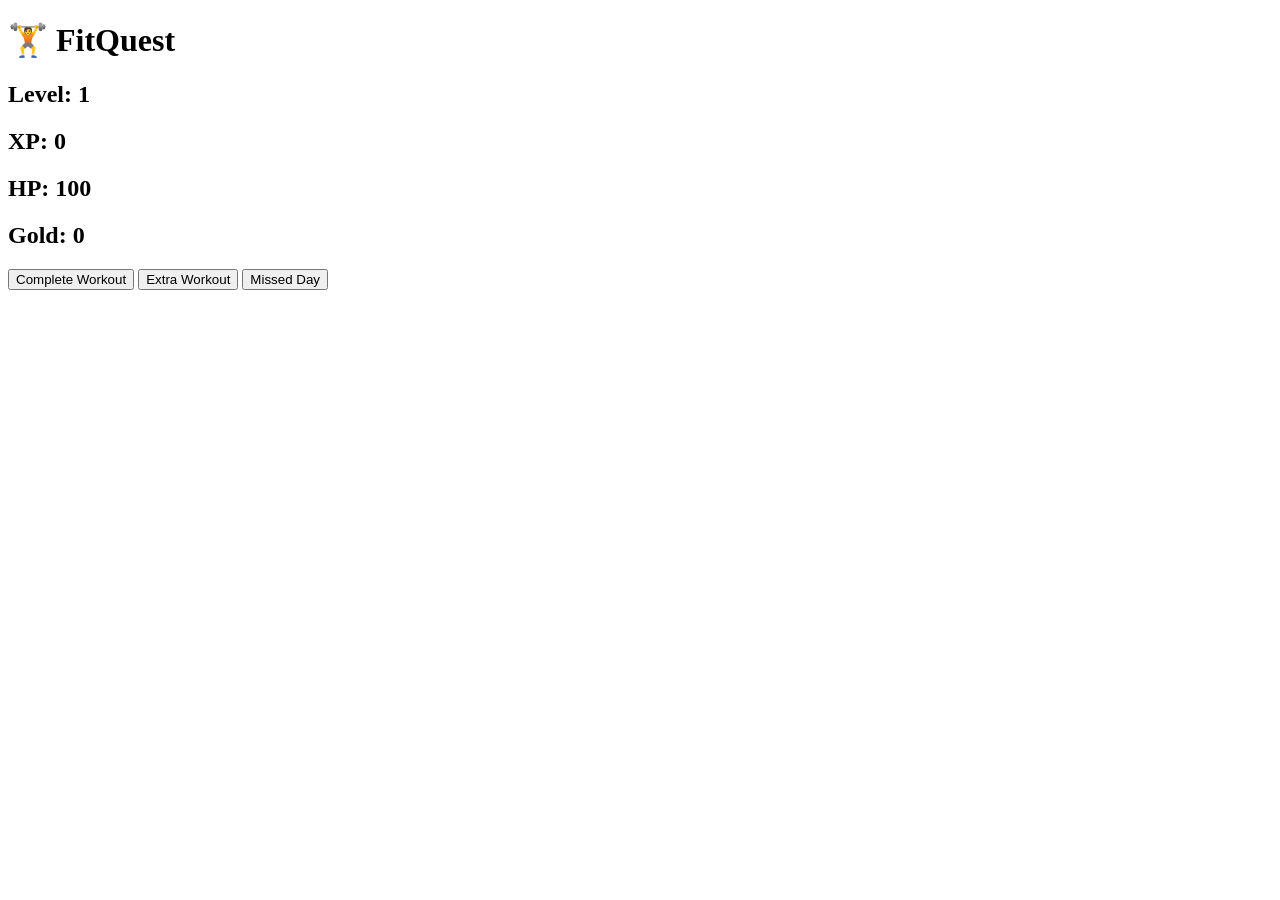
==== templates/index.html @ 639e8d34 "First commit - fitness game" ====
<!DOCTYPE html>
<html>
<head>
    <title>FitQuest Game</title>
    <link rel="stylesheet" href="/static/style.css">
</head>
<body>

<h1>🏋️ FitQuest</h1>

<h2>Level: <span id="level">1</span></h2>
<h2>XP: <span id="xp">0</span></h2>
<h2>HP: <span id="hp">100</span></h2>
<h2>Gold: <span id="gold">0</span></h2>

<button onclick="completeWorkout()">
Complete Workout
</button>

<button onclick="extraWorkout()">
Extra Workout
</button>

<button onclick="missedDay()">
Missed Day
</button>

<script src="/static/script.js"></script>

</body>
</html>
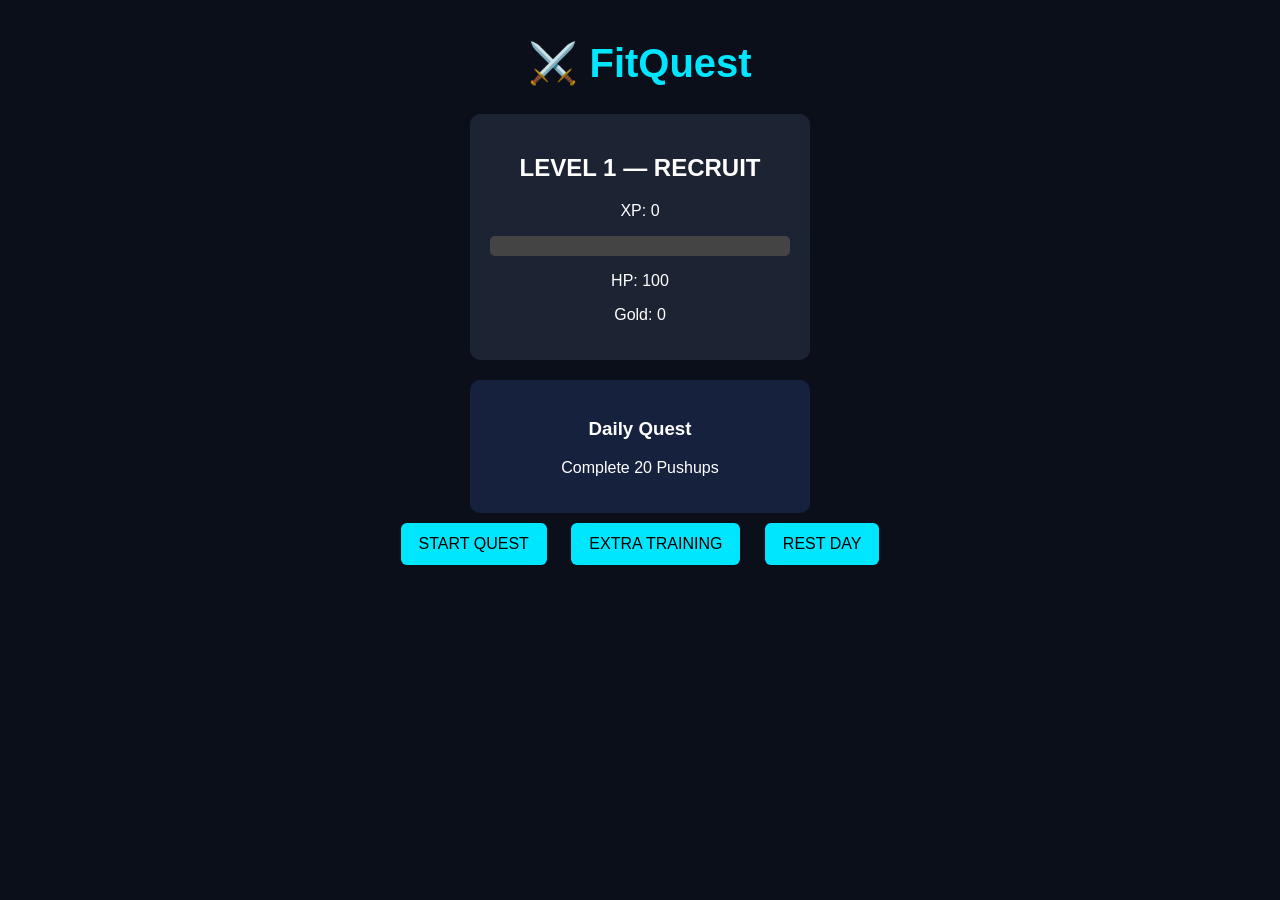
==== commit ff38e3cd: "Add Solo Leveling game UI" ====
--- a/templates/index.html
+++ b/templates/index.html
@@ -4,26 +4,55 @@
     <title>FitQuest Game</title>
     <link rel="stylesheet" href="/static/style.css">
 </head>
+
 <body>
 
-<h1>🏋️ FitQuest</h1>
+<div class="container">
 
-<h2>Level: <span id="level">1</span></h2>
-<h2>XP: <span id="xp">0</span></h2>
-<h2>HP: <span id="hp">100</span></h2>
-<h2>Gold: <span id="gold">0</span></h2>
+    <h1 class="title">⚔️ FitQuest</h1>
 
-<button onclick="completeWorkout()">
-Complete Workout
-</button>
+    <div class="card">
 
-<button onclick="extraWorkout()">
-Extra Workout
-</button>
+        <h2 id="rank">LEVEL 1 — RECRUIT</h2>
 
-<button onclick="missedDay()">
-Missed Day
-</button>
+        <p>XP: <span id="xp">0</span></p>
+
+        <div class="progress-bar">
+            <div class="progress" id="progress"></div>
+        </div>
+
+        <p>HP: <span id="hp">100</span></p>
+        <p>Gold: <span id="gold">0</span></p>
+
+    </div>
+
+    <div class="quest-card">
+
+        <h3>Daily Quest</h3>
+
+        <p>
+        Complete 20 Pushups
+        </p>
+
+    </div>
+
+    <div class="buttons">
+
+        <button onclick="completeWorkout()">
+        START QUEST
+        </button>
+
+        <button onclick="extraWorkout()">
+        EXTRA TRAINING
+        </button>
+
+        <button onclick="missedDay()">
+        REST DAY
+        </button>
+
+    </div>
+
+</div>
 
 <script src="/static/script.js"></script>
 
--- a/static/style.css
+++ b/static/style.css
@@ -0,0 +1,58 @@
+body {
+    background-color: #0b0f1a;
+    font-family: Arial, Helvetica, sans-serif;
+    color: white;
+    text-align: center;
+}
+
+.container {
+    margin-top: 40px;
+}
+
+.title {
+    font-size: 40px;
+    color: #00e6ff;
+}
+
+.card {
+    background-color: #1c2333;
+    padding: 20px;
+    margin: 20px auto;
+    width: 300px;
+    border-radius: 10px;
+}
+
+.quest-card {
+    background-color: #16213e;
+    padding: 20px;
+    width: 300px;
+    margin: auto;
+    border-radius: 10px;
+}
+
+.progress-bar {
+    width: 100%;
+    background-color: #444;
+    border-radius: 5px;
+}
+
+.progress {
+    width: 0%;
+    height: 20px;
+    background-color: #00ffcc;
+    border-radius: 5px;
+}
+
+button {
+    margin: 10px;
+    padding: 12px 18px;
+    font-size: 16px;
+    background-color: #00e6ff;
+    border: none;
+    border-radius: 6px;
+    cursor: pointer;
+}
+
+button:hover {
+    background-color: #00bcd4;
+}
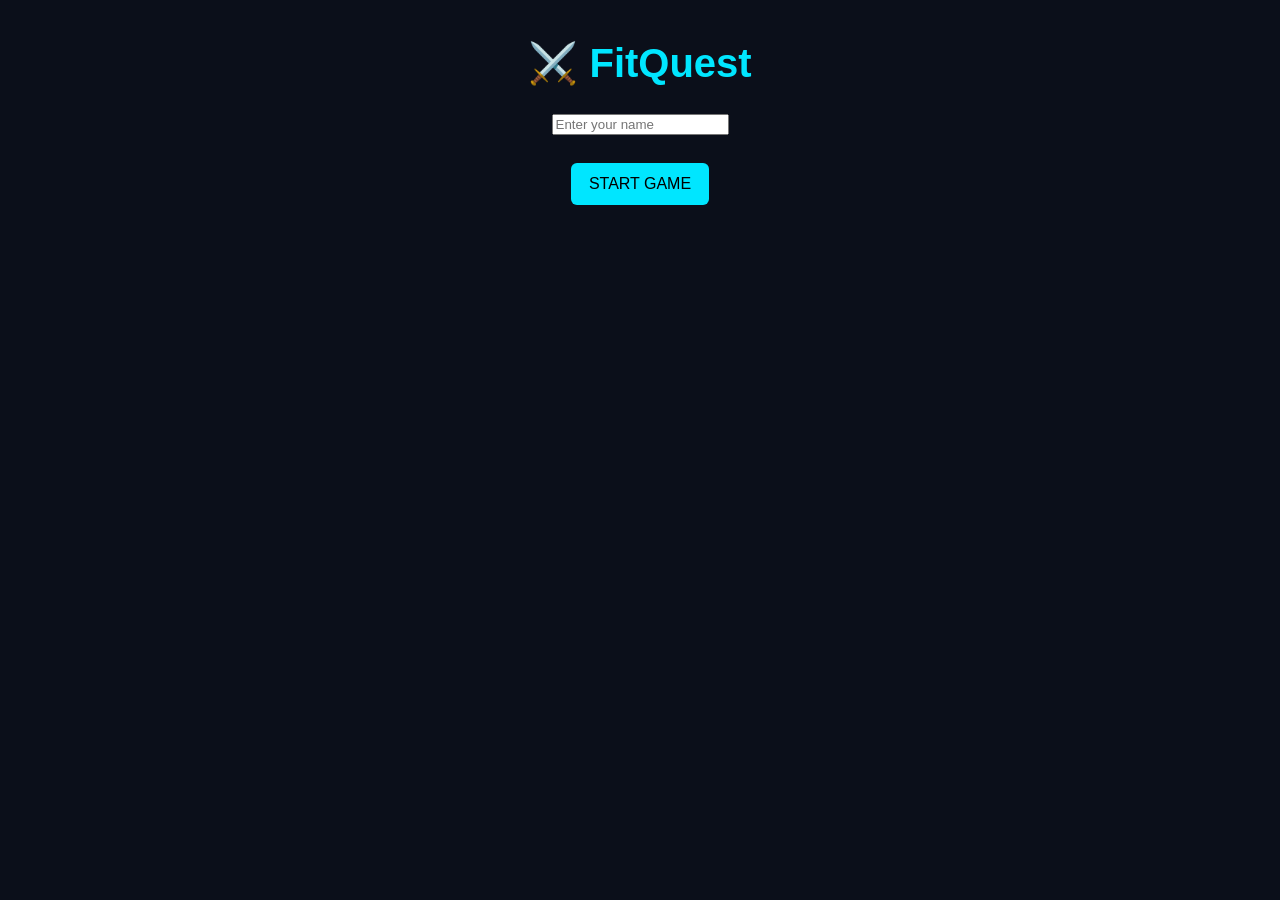
==== commit 5318345a: "Add player name screen" ====
--- a/templates/index.html
+++ b/templates/index.html
@@ -9,46 +9,48 @@
 
 <div class="container">
 
-    <h1 class="title">⚔️ FitQuest</h1>
+    <!-- LOGIN SCREEN -->
+    <div id="login-screen">
 
-    <div class="card">
+        <h1 class="title">⚔️ FitQuest</h1>
 
-        <h2 id="rank">LEVEL 1 — RECRUIT</h2>
+        <input type="text" id="username" placeholder="Enter your name">
 
-        <p>XP: <span id="xp">0</span></p>
+        <br><br>
 
-        <div class="progress-bar">
-            <div class="progress" id="progress"></div>
-        </div>
-
-        <p>HP: <span id="hp">100</span></p>
-        <p>Gold: <span id="gold">0</span></p>
+        <button onclick="startGame()">START GAME</button>
 
     </div>
 
-    <div class="quest-card">
+    <!-- GAME SCREEN -->
+    <div id="game-screen" style="display:none;">
 
-        <h3>Daily Quest</h3>
+        <h1 class="title">⚔️ FitQuest</h1>
 
-        <p>
-        Complete 20 Pushups
-        </p>
+        <h2 id="welcome"></h2>
 
-    </div>
+        <div class="card">
+            <h2 id="rank">LEVEL 1 — RECRUIT</h2>
+            <p>XP: <span id="xp">0</span></p>
 
-    <div class="buttons">
+            <div class="progress-bar">
+                <div class="progress" id="progress"></div>
+            </div>
 
-        <button onclick="completeWorkout()">
-        START QUEST
-        </button>
+            <p>HP: <span id="hp">100</span></p>
+            <p>Gold: <span id="gold">0</span></p>
+        </div>
 
-        <button onclick="extraWorkout()">
-        EXTRA TRAINING
-        </button>
+        <div class="quest-card">
+            <h3>Daily Quest</h3>
+            <p>Complete 20 Pushups</p>
+        </div>
 
-        <button onclick="missedDay()">
-        REST DAY
-        </button>
+        <div class="buttons">
+            <button onclick="completeWorkout()">START QUEST</button>
+            <button onclick="extraWorkout()">EXTRA TRAINING</button>
+            <button onclick="missedDay()">REST DAY</button>
+        </div>
 
     </div>
 
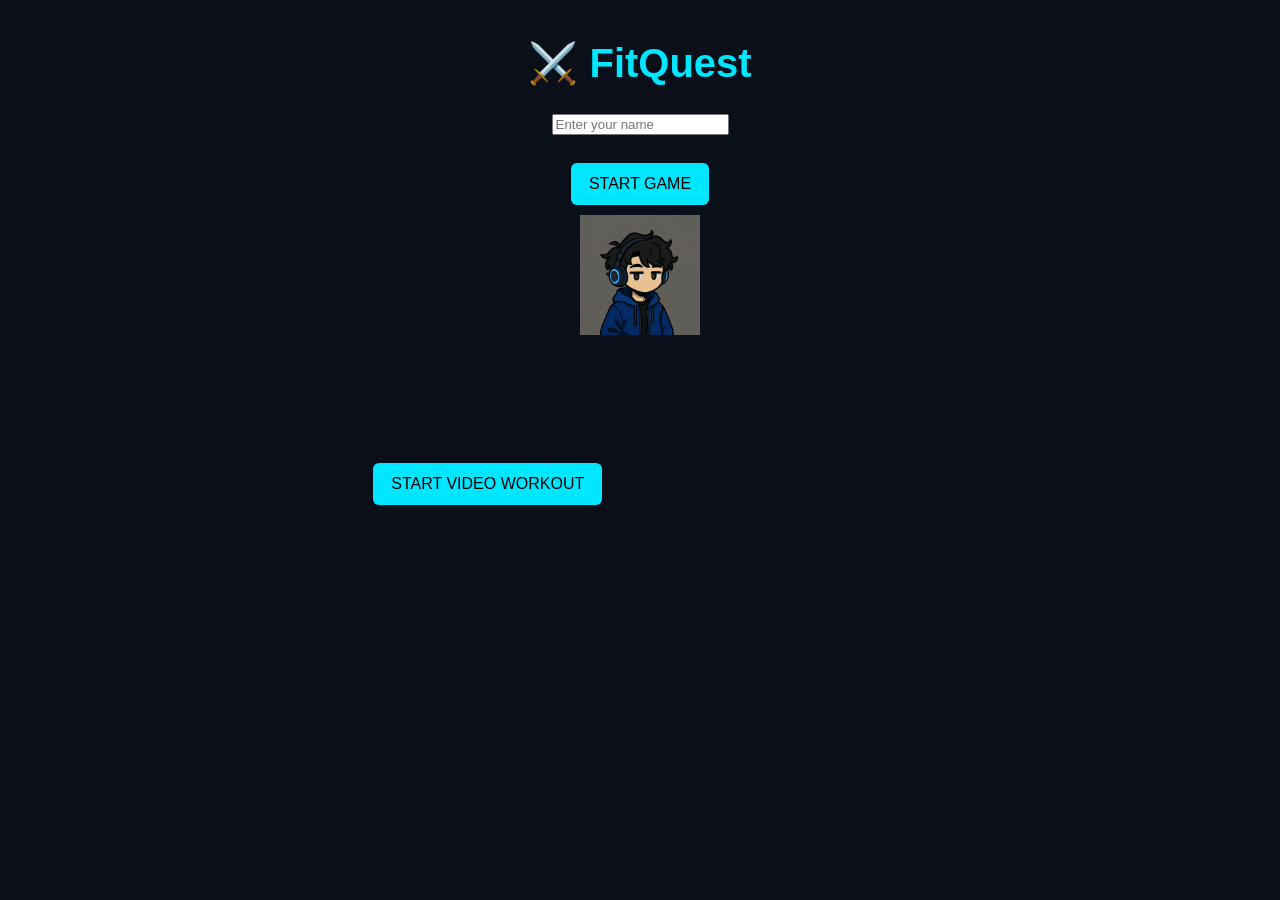
==== commit c54b50ee: "Add avatar, save progress, video camera" ====
--- a/templates/index.html
+++ b/templates/index.html
@@ -21,6 +21,14 @@
         <button onclick="startGame()">START GAME</button>
 
     </div>
+      
+     <div class="avatar-box">
+
+    <img id="avatar"
+         src="/static/avatars/recruit.png"
+         width="120">
+
+</div>
 
     <!-- GAME SCREEN -->
     <div id="game-screen" style="display:none;">
@@ -55,6 +63,13 @@
     </div>
 
 </div>
+<button onclick="startCamera()">
+START VIDEO WORKOUT
+</button>
+<video id="video"
+       width="300"
+       autoplay>
+</video>
 
 <script src="/static/script.js"></script>
 
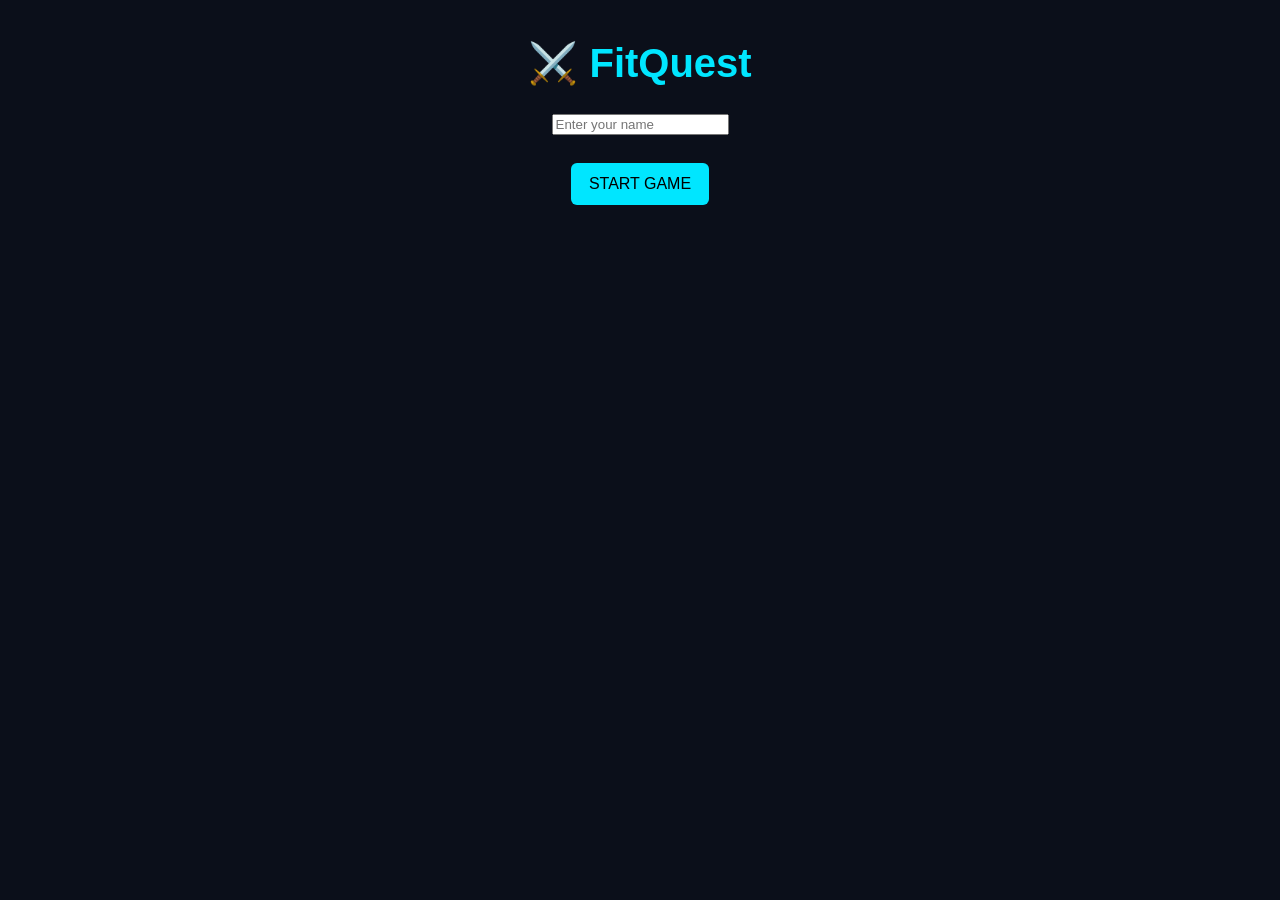
==== commit a7f6054c: "Add avatar selection flow" ====
--- a/templates/index.html
+++ b/templates/index.html
@@ -1,75 +1,201 @@
 <!DOCTYPE html>
 <html>
 <head>
-    <title>FitQuest Game</title>
-    <link rel="stylesheet" href="/static/style.css">
+
+<title>FitQuest</title>
+
+<link rel="stylesheet" href="/static/style.css">
+
 </head>
 
 <body>
 
 <div class="container">
 
-    <!-- LOGIN SCREEN -->
-    <div id="login-screen">
-
-        <h1 class="title">⚔️ FitQuest</h1>
-
-        <input type="text" id="username" placeholder="Enter your name">
-
-        <br><br>
-
-        <button onclick="startGame()">START GAME</button>
-
-    </div>
-      
-     <div class="avatar-box">
-
-    <img id="avatar"
-         src="/static/avatars/recruit.png"
-         width="120">
-
-</div>
-
-    <!-- GAME SCREEN -->
-    <div id="game-screen" style="display:none;">
-
-        <h1 class="title">⚔️ FitQuest</h1>
-
-        <h2 id="welcome"></h2>
-
-        <div class="card">
-            <h2 id="rank">LEVEL 1 — RECRUIT</h2>
-            <p>XP: <span id="xp">0</span></p>
-
-            <div class="progress-bar">
-                <div class="progress" id="progress"></div>
-            </div>
-
-            <p>HP: <span id="hp">100</span></p>
-            <p>Gold: <span id="gold">0</span></p>
-        </div>
-
-        <div class="quest-card">
-            <h3>Daily Quest</h3>
-            <p>Complete 20 Pushups</p>
-        </div>
-
-        <div class="buttons">
-            <button onclick="completeWorkout()">START QUEST</button>
-            <button onclick="extraWorkout()">EXTRA TRAINING</button>
-            <button onclick="missedDay()">REST DAY</button>
-        </div>
-
-    </div>
-
-</div>
+<!-- SCREEN 1 — LOGIN -->
+
+<div id="login-screen">
+
+<h1 class="title">⚔️ FitQuest</h1>
+
+<input
+type="text"
+id="username"
+placeholder="Enter your name">
+
+<br><br>
+
+<button onclick="goToAvatar()">
+
+START GAME
+
+</button>
+
+</div>
+
+
+
+<!-- SCREEN 2 — AVATAR SELECTION -->
+
+<div
+id="avatar-screen"
+style="display:none;">
+
+<h2>
+
+Choose Your Avatar
+
+</h2>
+
+<br>
+
+<img
+src="/static/avatars/avatar1.png"
+width="100"
+onclick="selectAvatar(this)">
+
+<img
+src="/static/avatars/avatar2.png"
+width="100"
+onclick="selectAvatar(this)">
+
+<img
+src="/static/avatars/avatar3.png"
+width="100"
+onclick="selectAvatar(this)">
+
+<br><br>
+
+<button onclick="startGame()">
+
+START PLAYING
+
+</button>
+
+</div>
+
+
+
+<!-- SCREEN 3 — GAME -->
+
+<div
+id="game-screen"
+style="display:none;">
+
+<img
+id="avatar"
+width="120">
+
+<h1 class="title">
+
+⚔️ FitQuest
+
+</h1>
+
+<h2 id="welcome"></h2>
+
+
+
+<div class="card">
+
+<h2>
+
+LEVEL 1 — RECRUIT
+
+</h2>
+
+<p>
+
+XP: <span id="xp">0</span>
+
+</p>
+
+<div class="progress-bar">
+
+<div
+class="progress"
+id="progress">
+
+</div>
+
+</div>
+
+<p>
+
+HP: <span id="hp">100</span>
+
+</p>
+
+<p>
+
+Gold: <span id="gold">0</span>
+
+</p>
+
+</div>
+
+
+
+<div class="quest-card">
+
+<h3>
+
+Daily Quest
+
+</h3>
+
+<p>
+
+Complete 20 Pushups
+
+</p>
+
+<br>
+
 <button onclick="startCamera()">
+
 START VIDEO WORKOUT
-</button>
-<video id="video"
-       width="300"
-       autoplay>
+
+</button>
+
+<br><br>
+
+<video
+id="video"
+width="300"
+autoplay>
+
 </video>
+
+</div>
+
+
+
+<div class="buttons">
+
+<button onclick="completeWorkout()">
+
+START QUEST
+
+</button>
+
+<button onclick="extraWorkout()">
+
+EXTRA TRAINING
+
+</button>
+
+<button onclick="missedDay()">
+
+REST DAY
+
+</button>
+
+</div>
+
+</div>
+
+</div>
 
 <script src="/static/script.js"></script>
 
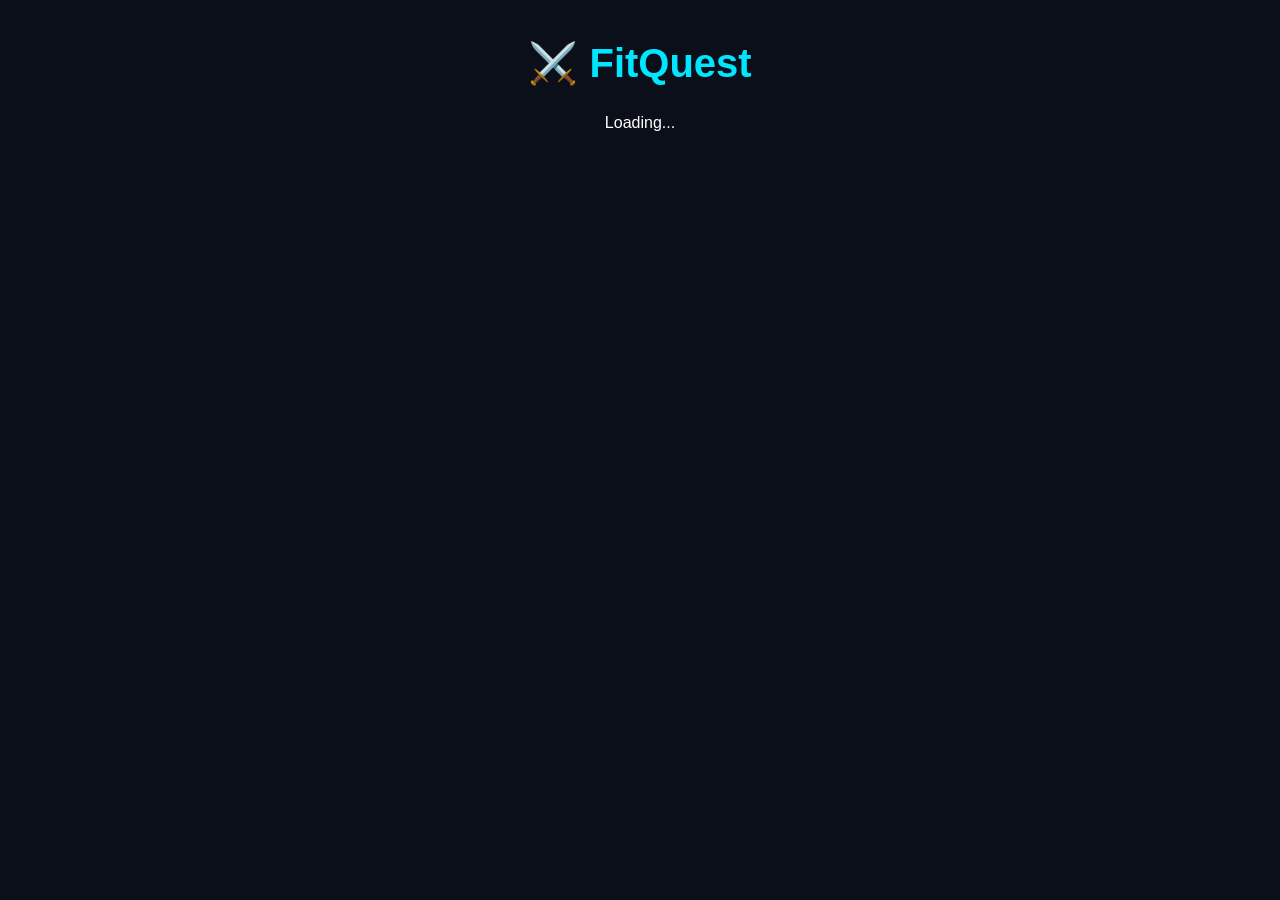
==== commit f25f990d: "Final playable game version" ====
--- a/templates/index.html
+++ b/templates/index.html
@@ -3,6 +3,7 @@
 <head>
 
 <title>FitQuest</title>
+<meta name="viewport" content="width=device-width, initial-scale=1.0">
 
 <link rel="stylesheet" href="/static/style.css">
 
@@ -12,9 +13,20 @@
 
 <div class="container">
 
-<!-- SCREEN 1 — LOGIN -->
-
-<div id="login-screen">
+<!-- LOADING -->
+
+<div id="loading-screen">
+
+<h1 class="title">⚔️ FitQuest</h1>
+<p>Loading...</p>
+
+</div>
+
+
+
+<!-- LOGIN -->
+
+<div id="login-screen" style="display:none;">
 
 <h1 class="title">⚔️ FitQuest</h1>
 
@@ -26,111 +38,78 @@
 <br><br>
 
 <button onclick="goToAvatar()">
-
 START GAME
-
-</button>
-
-</div>
-
-
-
-<!-- SCREEN 2 — AVATAR SELECTION -->
-
-<div
-id="avatar-screen"
-style="display:none;">
-
-<h2>
-
-Choose Your Avatar
-
+</button>
+
+</div>
+
+
+
+<!-- AVATAR -->
+
+<div id="avatar-screen" style="display:none;">
+
+<h2>Choose Your Avatar</h2>
+
+<div class="avatar-grid">
+
+<img src="/static/avatars/avatar1.png"
+class="avatar-option"
+onclick="selectAvatar(this)">
+
+<img src="/static/avatars/avatar2.png"
+class="avatar-option"
+onclick="selectAvatar(this)">
+
+<img src="/static/avatars/avatar3.png"
+class="avatar-option"
+onclick="selectAvatar(this)">
+
+</div>
+
+<br>
+
+<button onclick="goToLevels()">
+START PLAYING
+</button>
+
+</div>
+
+
+
+<!-- LEVEL MAP -->
+
+<div id="level-screen" style="display:none;">
+
+<h2>Choose Level</h2>
+
+<div id="level-grid"></div>
+
+</div>
+
+
+
+<!-- GAME -->
+
+<div id="game-screen" style="display:none;">
+
+<img id="avatar" width="120">
+
+<h1 class="title">⚔️ FitQuest</h1>
+
+<h2 id="welcome"></h2>
+
+<div class="card">
+
+<h2 id="rank">
+LEVEL 1 — RECRUIT
 </h2>
 
-<br>
-
-<img
-src="/static/avatars/avatar1.png"
-width="100"
-onclick="selectAvatar(this)">
-
-<img
-src="/static/avatars/avatar2.png"
-width="100"
-onclick="selectAvatar(this)">
-
-<img
-src="/static/avatars/avatar3.png"
-width="100"
-onclick="selectAvatar(this)">
-
-<br><br>
-
-<button onclick="startGame()">
-
-START PLAYING
-
-</button>
-
-</div>
-
-
-
-<!-- SCREEN 3 — GAME -->
-
-<div
-id="game-screen"
-style="display:none;">
-
-<img
-id="avatar"
-width="120">
-
-<h1 class="title">
-
-⚔️ FitQuest
-
-</h1>
-
-<h2 id="welcome"></h2>
-
-
-
-<div class="card">
-
-<h2>
-
-LEVEL 1 — RECRUIT
-
-</h2>
-
-<p>
-
-XP: <span id="xp">0</span>
-
-</p>
-
-<div class="progress-bar">
-
-<div
-class="progress"
-id="progress">
-
-</div>
-
-</div>
-
-<p>
-
-HP: <span id="hp">100</span>
-
-</p>
-
-<p>
-
-Gold: <span id="gold">0</span>
-
-</p>
+<p>XP: <span id="xp">0</span></p>
+
+<p>HP: <span id="hp">100</span></p>
+
+<p>Gold: <span id="gold">0</span></p>
 
 </div>
 
@@ -138,25 +117,47 @@
 
 <div class="quest-card">
 
-<h3>
-
-Daily Quest
-
-</h3>
-
-<p>
-
-Complete 20 Pushups
-
-</p>
-
-<br>
-
-<button onclick="startCamera()">
-
-START VIDEO WORKOUT
-
-</button>
+<h3>Daily Quest</h3>
+
+<div class="exercise">
+
+<p>Complete 20 Pushups</p>
+
+<button onclick="startExercise(0)">
+START VIDEO
+</button>
+
+<span id="done0"></span>
+
+</div>
+
+<br>
+
+<div class="exercise">
+
+<p>Complete 20 Squats</p>
+
+<button onclick="startExercise(1)">
+START VIDEO
+</button>
+
+<span id="done1"></span>
+
+</div>
+
+<br>
+
+<div class="exercise">
+
+<p>Complete 30 Jumping Jacks</p>
+
+<button onclick="startExercise(2)">
+START VIDEO
+</button>
+
+<span id="done2"></span>
+
+</div>
 
 <br><br>
 
@@ -164,34 +165,62 @@
 id="video"
 width="300"
 autoplay>
-
 </video>
 
-</div>
-
-
-
-<div class="buttons">
-
-<button onclick="completeWorkout()">
-
-START QUEST
-
-</button>
-
-<button onclick="extraWorkout()">
-
-EXTRA TRAINING
-
-</button>
-
-<button onclick="missedDay()">
-
-REST DAY
-
-</button>
-
-</div>
+<br><br>
+
+<button
+id="completeBtn"
+onclick="completeLevel()"
+disabled>
+
+COMPLETE LEVEL
+
+</button>
+
+</div>
+
+</div>
+
+
+
+<!-- REWARD -->
+
+<div id="reward-screen" style="display:none;">
+
+<h1 class="title">
+LEVEL COMPLETE
+</h1>
+
+<p>XP: <span id="rewardXP"></span></p>
+<p>HP: <span id="rewardHP"></span></p>
+<p>Gold: <span id="rewardGold"></span></p>
+
+<br>
+
+<h2>Mystery Shop</h2>
+
+<button onclick="buyItem('Sword',50)">
+Buy Sword - 50 Gold
+</button>
+
+<br>
+
+<button onclick="buyItem('Shield',30)">
+Buy Shield - 30 Gold
+</button>
+
+<br>
+
+<button onclick="buyItem('Potion',20)">
+Buy Potion - 20 Gold
+</button>
+
+<br><br>
+
+<button onclick="backToLevels()">
+BACK TO LEVEL MAP
+</button>
 
 </div>
 
--- a/static/style.css
+++ b/static/style.css
@@ -1,58 +1,132 @@
 body {
-    background-color: #0b0f1a;
-    font-family: Arial, Helvetica, sans-serif;
-    color: white;
-    text-align: center;
+
+background-color: #0b0f1a;
+font-family: Arial;
+color: white;
+text-align: center;
+
 }
 
 .container {
-    margin-top: 40px;
+
+margin-top: 40px;
+
 }
 
 .title {
-    font-size: 40px;
-    color: #00e6ff;
+
+font-size: 40px;
+color: #00e6ff;
+
 }
 
-.card {
-    background-color: #1c2333;
-    padding: 20px;
-    margin: 20px auto;
-    width: 300px;
-    border-radius: 10px;
+
+
+.card,
+.quest-card {
+
+background-color: #1c2333;
+padding: 20px;
+margin: 20px auto;
+width: 320px;
+border-radius: 10px;
+
 }
 
-.quest-card {
-    background-color: #16213e;
-    padding: 20px;
-    width: 300px;
-    margin: auto;
-    border-radius: 10px;
+
+
+button {
+
+margin: 10px;
+padding: 12px 18px;
+font-size: 16px;
+background-color: #00e6ff;
+border: none;
+border-radius: 6px;
+cursor: pointer;
+
 }
 
-.progress-bar {
-    width: 100%;
-    background-color: #444;
-    border-radius: 5px;
+button:disabled {
+
+background-color: gray;
+
 }
 
-.progress {
-    width: 0%;
-    height: 20px;
-    background-color: #00ffcc;
-    border-radius: 5px;
+
+
+/* Avatar */
+
+.avatar-grid {
+
+display: flex;
+justify-content: center;
+
 }
 
-button {
-    margin: 10px;
-    padding: 12px 18px;
-    font-size: 16px;
-    background-color: #00e6ff;
-    border: none;
-    border-radius: 6px;
-    cursor: pointer;
+.avatar-option {
+
+width: 100px;
+margin: 10px;
+cursor: pointer;
+border: 3px solid transparent;
+border-radius: 12px;
+
 }
 
-button:hover {
-    background-color: #00bcd4;
+.avatar-option.selected {
+
+border: 3px solid #00bfff;
+
+}
+
+
+
+/* Level Grid */
+
+#level-grid {
+
+display: grid;
+grid-template-columns: repeat(5, 60px);
+gap: 15px;
+justify-content: center;
+
+}
+
+.level-box {
+
+width: 60px;
+height: 60px;
+background-color: #1c2333;
+border-radius: 10px;
+display: flex;
+align-items: center;
+justify-content: center;
+cursor: pointer;
+
+}
+
+.locked {
+
+background-color: #555;
+
+}
+
+
+
+@media (max-width: 600px) {
+
+.card,
+.quest-card {
+
+width: 90%;
+
+}
+
+.avatar-option {
+
+width: 80px;
+
+}
+
 }
